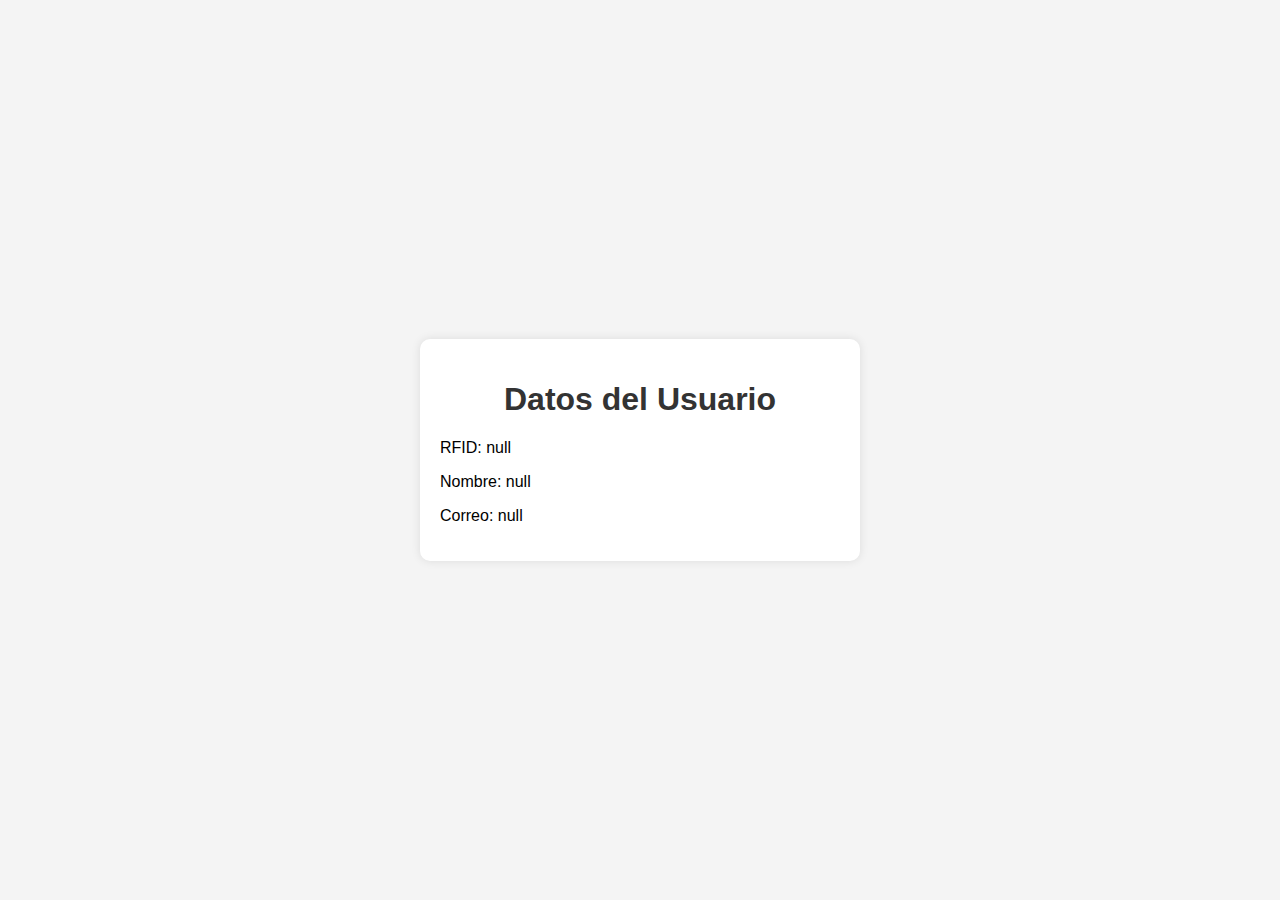
==== datosUsuario.html @ 2fddca49 "V1" ====
<!DOCTYPE html>
<html lang="en">
<head>
    <meta charset="UTF-8">
    <meta name="viewport" content="width=device-width, initial-scale=1.0">
    <link rel="stylesheet" href="./css/index.css">
    <title>Datos del Usuario</title>
</head>
<body>
    <div class="DB">
        <h1>Datos del Usuario</h1>
        <div id="userInfo"></div>
    </div>
    <script>
        document.addEventListener('DOMContentLoaded', function() {
            const params = new URLSearchParams(window.location.search);
            const rfid = params.get('rfid');
            const nombre = params.get('nombre');
            const correo = params.get('correo');
            document.getElementById('userInfo').innerHTML = `
                <p>RFID: ${rfid}</p>
                <p>Nombre: ${nombre}</p>
                <p>Correo: ${correo}</p>
            `;
        });
    </script>
</body>
</html>
---- css/index.css ----
/* Estilos globales */
body {
    font-family: Arial, sans-serif;
    background-color: #f4f4f4;
    margin: 0;
    padding: 0;
    display: flex;
    justify-content: center;
    align-items: center;
    height: 100vh;
}

h1, h2 {
    text-align: center;
    color: #333;
}

.DB {
    background-color: #fff;
    padding: 20px;
    border-radius: 10px;
    box-shadow: 0 0 10px rgba(0, 0, 0, 0.1);
    max-width: 400px;
    width: 100%;
}

form {
    display: flex;
    flex-direction: column;
    gap: 15px;
}

.DA {
    display: flex;
    flex-direction: column;
    gap: 10px;
}

.LA {
    font-size: 14px;
    color: #555;
}

input[type="number"], input[type="RFID"] {
    padding: 10px;
    border: 1px solid #ccc;
    border-radius: 5px;
    font-size: 16px;
    width: calc(100% - 22px); /* Ajuste para el padding */
    transition: border-color 0.3s;
}

input[type="number"]:focus, input[type="RFID"]:focus {
    border-color: #007BFF;
}

.DC {
    display: flex;
    justify-content: space-between;
}

input[type="submit"], input[type="reset"] {
    padding: 10px 20px;
    border: none;
    border-radius: 5px;
    font-size: 16px;
    cursor: pointer;
    transition: background-color 0.3s;
}

input[type="submit"] {
    background-color: #007BFF;
    color: #fff;
}

input[type="submit"]:hover {
    background-color: #0056b3;
}

input[type="reset"] {
    background-color: #6c757d;
    color: #fff;
}

input[type="reset"]:hover {
    background-color: #5a6268;
}

.Registro {
    text-align: center;
    margin-top: 20px;
}

.Registro p {
    margin: 0;
    font-size: 14px;
    color: #555;
}

#FRM_Reg input[type="submit"] {
    background-color: #28a745;
    color: #fff;
    padding: 10px 20px;
    border: none;
    border-radius: 5px;
    font-size: 16px;
    cursor: pointer;
    transition: background-color 0.3s;
}

#FRM_Reg input[type="submit"]:hover {
    background-color: #218838;
}
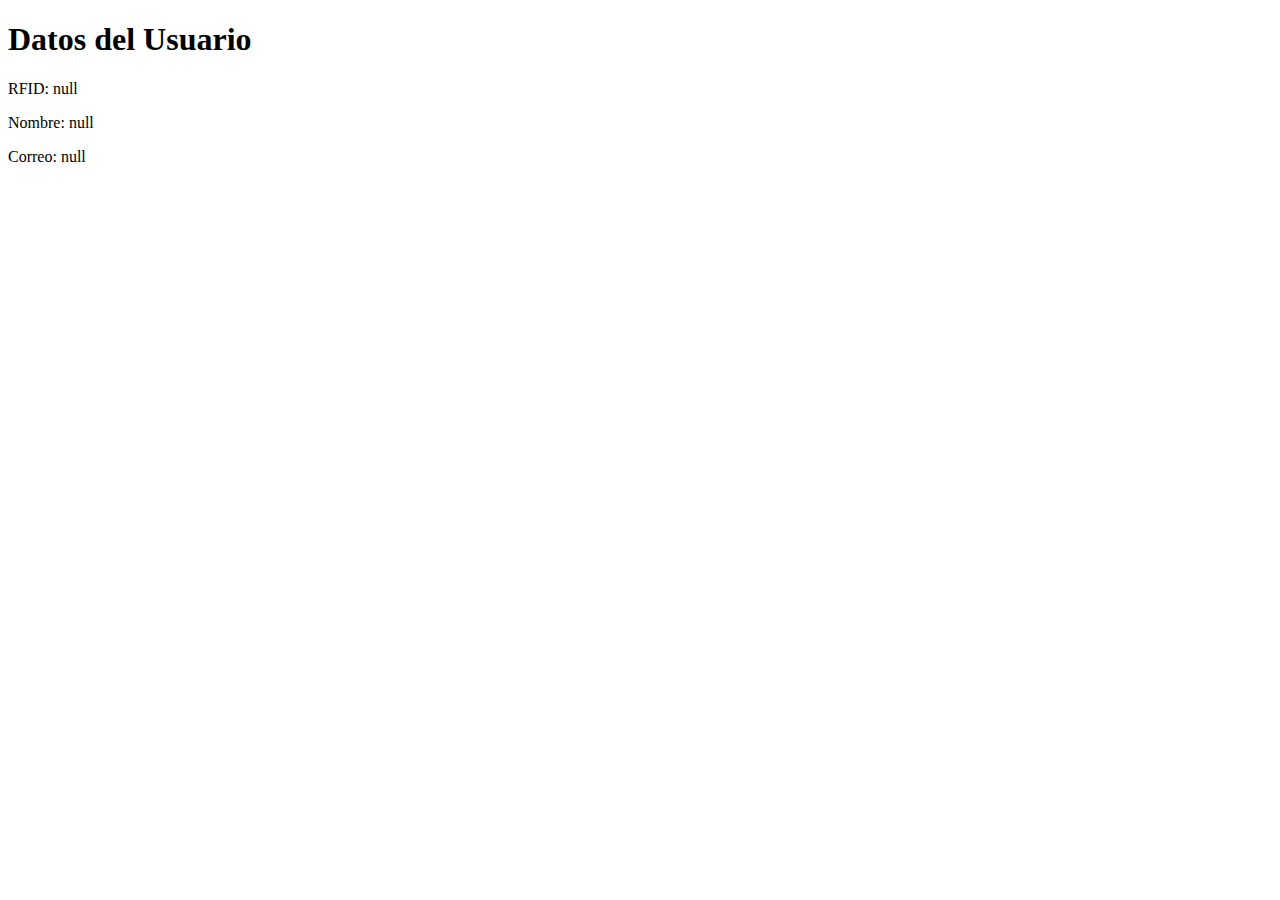
==== commit 426989fa: "V2" ====
--- a/datosUsuario.html
+++ b/datosUsuario.html
@@ -3,7 +3,7 @@
 <head>
     <meta charset="UTF-8">
     <meta name="viewport" content="width=device-width, initial-scale=1.0">
-    <link rel="stylesheet" href="./css/index.css">
+    <link rel="stylesheet" href="/frontend/css/datos.css">
     <title>Datos del Usuario</title>
 </head>
 <body>
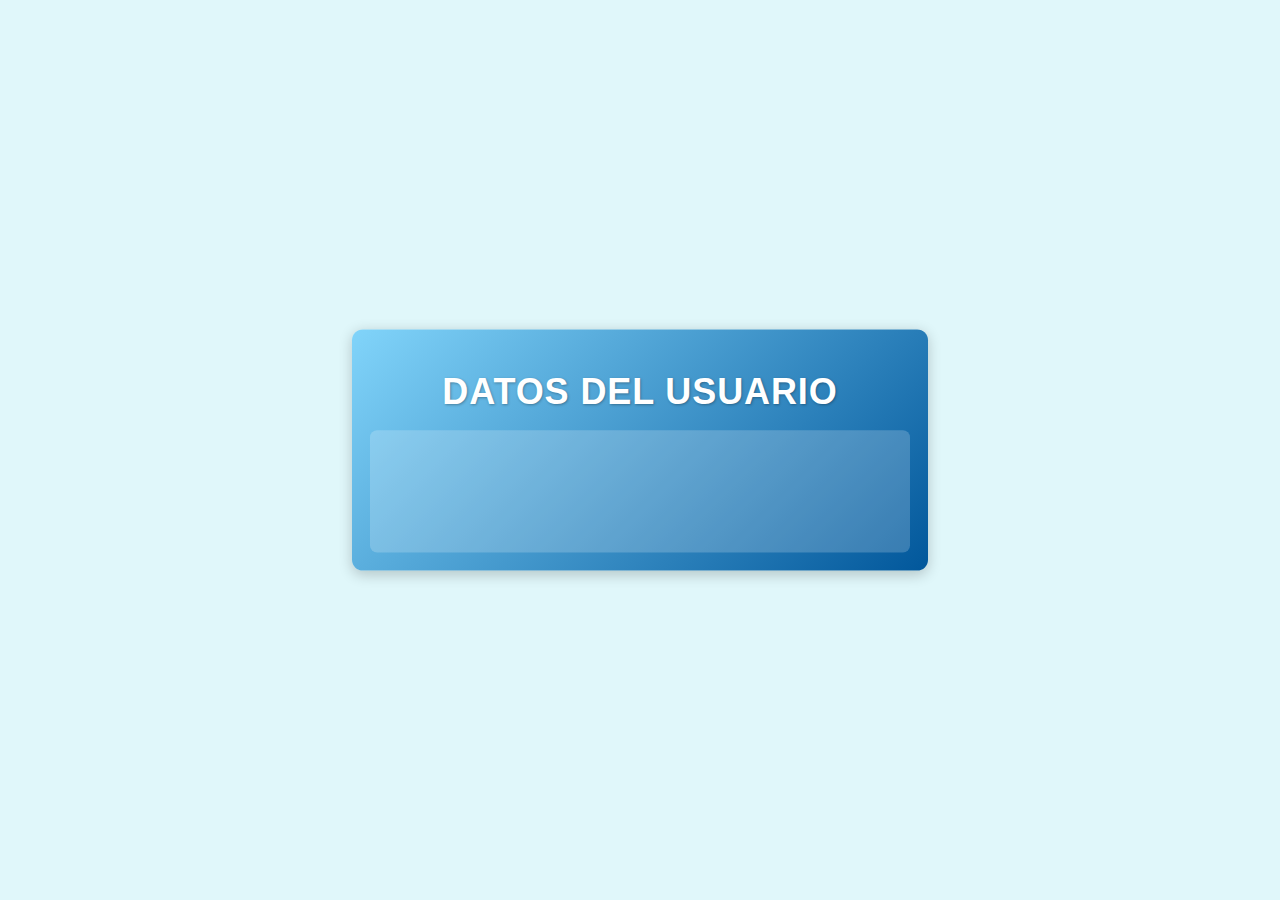
==== commit b9526ee6: "V4" ====
--- a/datosUsuario.html
+++ b/datosUsuario.html
@@ -3,7 +3,7 @@
 <head>
     <meta charset="UTF-8">
     <meta name="viewport" content="width=device-width, initial-scale=1.0">
-    <link rel="stylesheet" href="/frontend/css/datos.css">
+    <link rel="stylesheet" href="./css/datos.css">
     <title>Datos del Usuario</title>
 </head>
 <body>
--- a/css/datos.css
+++ b/css/datos.css
@@ -0,0 +1,89 @@
+/* index.css */
+
+body {
+    font-family: 'Segoe UI', Tahoma, Geneva, Verdana, sans-serif;
+    background-color: #e0f7fa;
+    margin: 0;
+    padding: 0;
+    display: flex;
+    justify-content: center;
+    align-items: center;
+    height: 100vh;
+    overflow: hidden;
+    animation: backgroundAnimation 10s infinite alternate;
+}
+
+@keyframes backgroundAnimation {
+    0% { background-color: #e0f7fa; }
+    100% { background-color: #b2ebf2; }
+}
+
+.DB {
+    width: 80%;
+    max-width: 600px;
+    margin: 50px auto;
+    padding: 20px;
+    background: linear-gradient(135deg, #81d4fa, #01579b);
+    border-radius: 12px;
+    box-shadow: 0 4px 15px rgba(0, 0, 0, 0.2);
+    text-align: center;
+    color: #ffffff;
+    transform: scale(0.9);
+    animation: scaleUp 0.5s ease-in-out forwards;
+}
+
+@keyframes scaleUp {
+    to { transform: scale(1); }
+}
+
+h1 {
+    font-size: 2.5em;
+    margin-bottom: 20px;
+    text-transform: uppercase;
+    letter-spacing: 1px;
+    text-shadow: 1px 1px 3px rgba(0, 0, 0, 0.3);
+    animation: fadeIn 1s ease-in-out;
+}
+
+#userInfo {
+    text-align: left;
+    background-color: rgba(255, 255, 255, 0.2);
+    padding: 15px;
+    border-radius: 8px;
+    animation: slideIn 1s ease-in-out;
+}
+
+#userInfo p {
+    font-size: 1.2em;
+    margin: 10px 0;
+    color: #e0f7fa;
+    text-shadow: 1px 1px 2px rgba(0, 0, 0, 0.2);
+    opacity: 0;
+    animation: fadeIn 1s ease-in-out forwards;
+    animation-delay: 0.5s;
+}
+
+@keyframes fadeIn {
+    from { opacity: 0; }
+    to { opacity: 1; }
+}
+
+@keyframes slideIn {
+    from { transform: translateX(-100%); }
+    to { transform: translateX(0); }
+}
+
+@media (max-width: 600px) {
+    .DB {
+        width: 90%;
+        padding: 15px;
+    }
+
+    h1 {
+        font-size: 1.8em;
+    }
+
+    #userInfo p {
+        font-size: 1em;
+    }
+}
